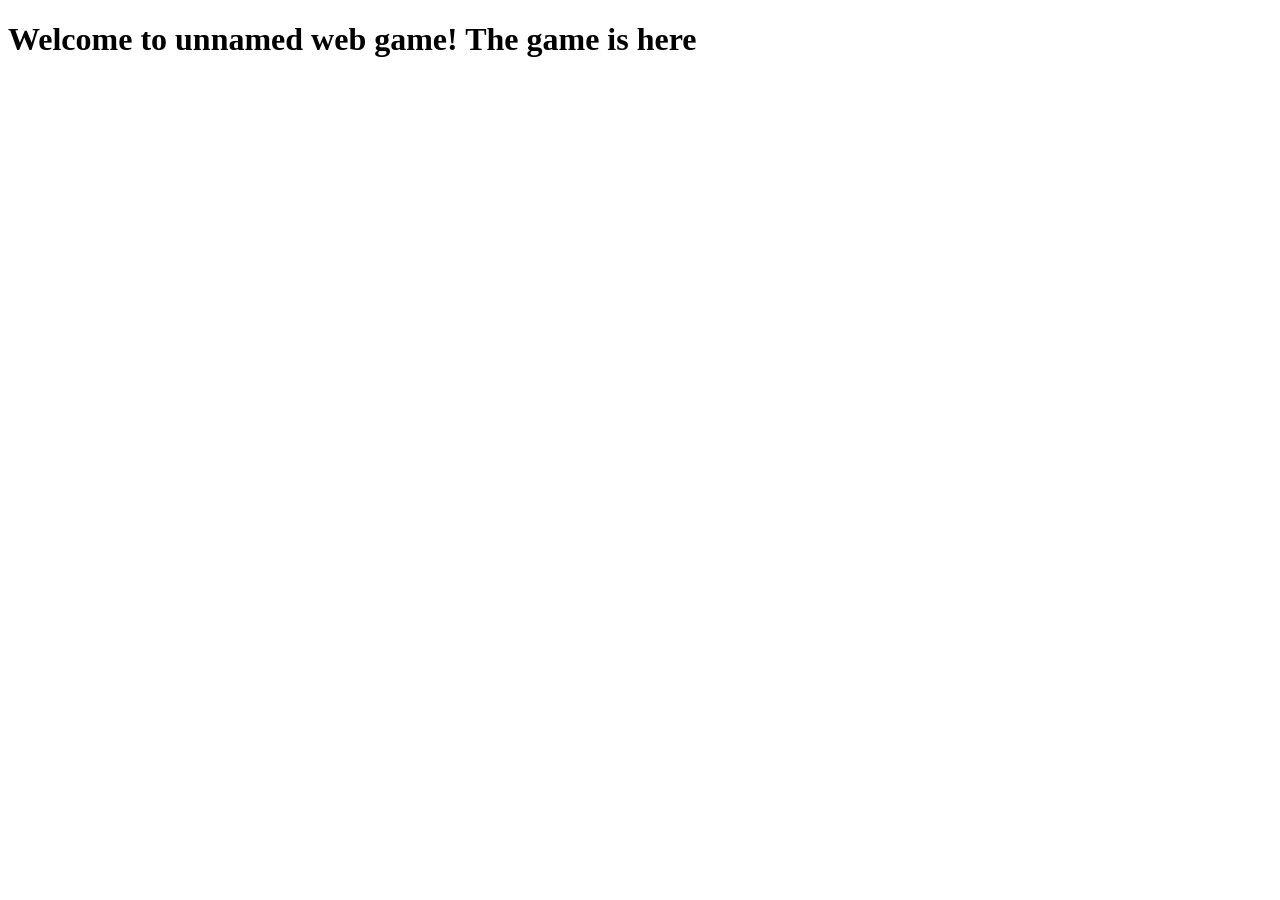
==== Frontend/gamepage.html @ 2f9496ad "added pages for game and homepage, I think these should be seperate" ====
<!DOCTYPE html>
<html lang="en">
<head>
    <meta charset="UTF-8">
    <meta name="viewport" content="width=device-width, initial-scale=1.0">
    <title>Document Title</title>
    <link rel="stylesheet" href="style.css">
</head>
<body>
    <h1>Welcome to unnamed web game! The game is here</h1> 
    <script src="mapRender.js"></script>
</body>
</html>
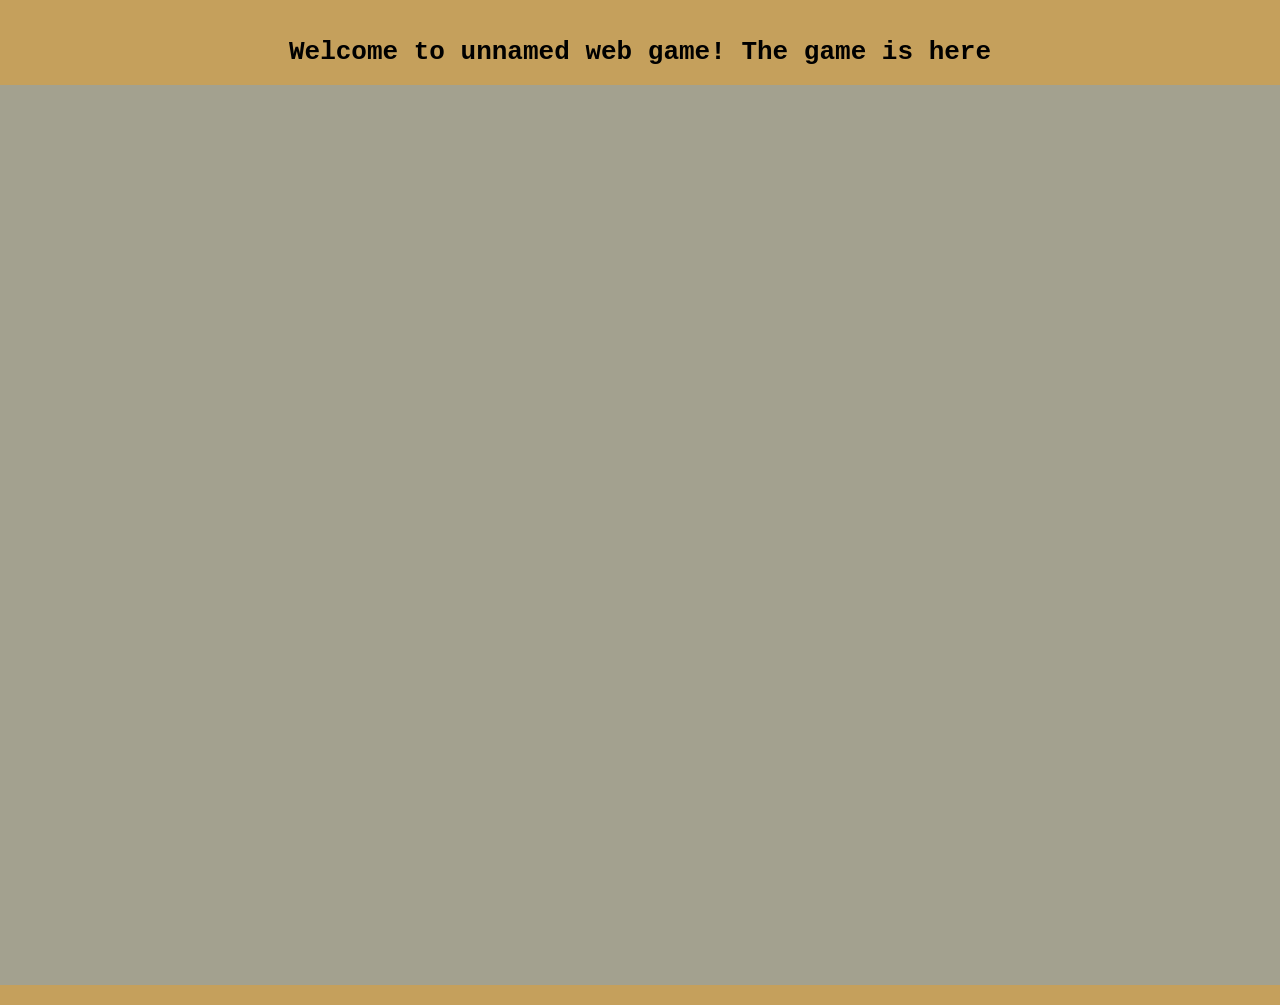
==== commit cac993c3: "new outline for gameBoard" ====
--- a/Frontend/gamepage.html
+++ b/Frontend/gamepage.html
@@ -7,7 +7,28 @@
     <link rel="stylesheet" href="style.css">
 </head>
 <body>
-    <h1>Welcome to unnamed web game! The game is here</h1> 
+    <h1>Welcome to unnamed web game! The game is here</h1>
+
+    <!--
+        GRID WRAPPER
+        The server will send a size (e.g. 8×8) and potentially other
+        metadata. JavaScript populates #grid with a collection of chunk
+        elements. A scrollable container allows the user to zoom/scroll to
+        inspect individual chunks.
+    -->
+    <div id="grid-wrapper">
+        <!--
+            The inner grid is sized by JS. Each cell represents one "chunk".
+            Data attributes store properties such as:
+              data-x / data-y          : grid coordinates
+              data-terrain             : type of terrain (grass, water, etc.)
+              data-owner / data-unit   : optional gameplay info
+            The rendering script (mapRender.js) will attach event listeners
+            and update classes based on game state.
+        -->
+        <div id="grid"></div>
+    </div>
+
     <script src="mapRender.js"></script>
 </body>
 </html>
--- a/Frontend/style.css
+++ b/Frontend/style.css
@@ -0,0 +1,279 @@
+/* ================================
+   GENERAL PAGE
+   Centers everything and gives a 
+   plain background for now.
+================================ */
+
+body {
+    margin: 0;
+    padding: 20px;
+    display: flex;
+    flex-direction: column;
+    align-items: center;
+    background-color: #c5a05c; /* placeholder earthy tone */
+    font-family: monospace; /* placeholder military-ish font */
+}
+
+header h1 {
+    letter-spacing: 6px;
+    text-align: center;
+}
+
+
+/* ================================
+   Main card for lobby
+   The outer container for both panels.
+   display: flex puts the two panels side by side.
+================================ */
+.main-card {
+    display: flex;           /* children (panels) sit next to each other */
+    flex-direction: row;     /* left to right */
+    align-items: stretch;    /* both panels grow to the same height */
+    background-color: #7c7a73;
+    border: 3px solid #333;
+    border-radius: 8px;
+    padding: 24px;
+    gap: 24px;               /* space between the two panels */
+    max-width: 800px;
+    width: 100%;
+}
+
+
+/* ================================
+   PANELS (shared styles)
+   Both panels share this base.
+================================ */
+.panel {
+    flex: 1; /* each panel takes up equal space */
+    display: flex;
+    flex-direction: column;
+    gap: 16px;
+}
+
+.panel-title {
+    margin: 0;
+    letter-spacing: 3px;
+    font-size: 14px;
+    border-bottom: 2px solid #333;
+    padding-bottom: 6px;
+}
+
+
+/* ================================
+   DIVIDER
+   The vertical line between panels.
+================================ */
+.panel-divider {
+    width: 2px;
+    background-color: #333;
+    align-self: stretch; /* grows to fill the full height of the card */
+}
+
+
+/* ================================
+   LEFT PANEL — ENLISTMENT FORM
+================================ */
+
+/* 
+   enlistment-body puts the figure and controls side by side.
+   This is the "Option B" layout we decided on.
+*/
+.enlistment-body {
+    display: flex;
+    flex-direction: row;
+    align-items: flex-start;
+    gap: 16px;
+}
+
+/* 
+   The figure preview column.
+   Centered so the figure and name badge stack neatly.
+*/
+.figure-preview {
+    display: flex;
+    flex-direction: column;
+    align-items: center;
+    gap: 6px;
+}
+
+/* 
+   The head: a circle.
+   background-color is changed by JavaScript when a color is picked.
+*/
+.figure-head {
+    width: 40px;
+    height: 40px;
+    border-radius: 50%;          /* makes it a circle */
+    background-color: gray;      /* default until player picks */
+    border: 2px solid #333;
+}
+
+/* 
+   The body: a rectangle.
+   Same color as the head — JS updates both together.
+*/
+
+/* lobby figure styles */
+.figure-body {
+    width: 30px;
+    height: 55px;
+    background-color: gray;
+    border: 2px solid #333;
+    border-radius: 4px;
+}
+
+.figure-name-badge {
+    font-size: 12px;
+    font-weight: bold;
+    letter-spacing: 1px;
+    background-color: #333;
+    color: #e8dcc8;
+    padding: 2px 8px;
+    border-radius: 4px;
+    max-width: 80px;
+    text-align: center;
+    overflow: hidden;
+    white-space: nowrap;
+    text-overflow: ellipsis; /* shows "..." if name is too long */
+}
+
+/* 
+   Controls column: stacks label, input, label, swatches vertically.
+*/
+.enlistment-controls {
+    display: flex;
+    flex-direction: column;
+    gap: 8px;
+}
+
+.enlistment-controls label {
+    font-size: 11px;
+    letter-spacing: 2px;
+    font-weight: bold;
+}
+
+.enlistment-controls input {
+    padding: 6px;
+    font-family: monospace;
+    border: 2px solid #333;
+    border-radius: 4px;
+    background-color: #f5eedf;
+    width: 120px;
+}
+
+/* 
+   Color swatches sit in a row.
+*/
+.color-swatches {
+    display: flex;
+    flex-direction: row;
+    gap: 8px;
+    flex-wrap: wrap; /* wraps to next line if there are too many */
+}
+
+/* 
+   Each swatch is a colored circle.
+   The background-color is set inline in the HTML.
+*/
+.swatch {
+    width: 24px;
+    height: 24px;
+    border-radius: 50%;
+    border: 2px solid #333;
+    cursor: pointer;
+}
+
+/* 
+   When JS adds this class, the swatch shows a ring to indicate selection.
+*/
+.swatch.selected {
+    outline: 3px solid #333;
+    outline-offset: 2px;
+}
+
+
+/* right pannel */
+.mission-option {
+    display: flex;
+    flex-direction: column;
+    gap: 8px;
+}
+
+.mission-option label {
+    font-size: 11px;
+    letter-spacing: 2px;
+    font-weight: bold;
+}
+
+/* 
+   join-row puts the code input and JOIN button on the same line.
+*/
+.join-row {
+    display: flex;
+    flex-direction: row;
+    gap: 8px;
+}
+
+.join-row input {
+    padding: 6px;
+    font-family: monospace;
+    font-size: 16px;
+    letter-spacing: 4px;
+    text-transform: uppercase;
+    border: 2px solid #333;
+    border-radius: 4px;
+    background-color: #f5eedf;
+    width: 80px;
+}
+
+.or-divider {
+    text-align: center;
+    font-size: 12px;
+    letter-spacing: 2px;
+    color: #555;
+}
+
+button {
+    padding: 10px 20px;
+    font-family: monospace;
+    font-weight: bold;
+    letter-spacing: 2px;
+    background-color: #4a6741;
+    color: white;
+    border: 2px solid #333;
+    border-radius: 4px;
+    cursor: pointer;
+}
+
+button:hover {
+    background-color: #374e30;
+}
+
+#create-game-button {
+    width: 100%;
+}
+
+/* ====== game grid ====== */
+/* wrapper fills viewport and scrolls when grid is larger */
+#grid-wrapper {
+    position: relative;
+    width: 100vw;
+    height: 100vh;
+    overflow: auto;      /* scroll if grid exceeds viewport */
+    background-color: #a3a18f; /* subtle contrast for grid background */
+}
+
+/* grid itself will be configured by JS to set grid-template-rows/columns */
+#grid {
+    display: grid;
+    grid-auto-rows: 50px;   /* default size per chunk; can be overridden */
+    grid-auto-columns: 50px;
+}
+
+/* individual chunk cells - size inherited from grid-template */
+.chunk {
+    box-sizing: border-box;
+    border: 1px solid #333;
+    background-color: #e0d7c2; /* placeholder terrain color */
+}
+
